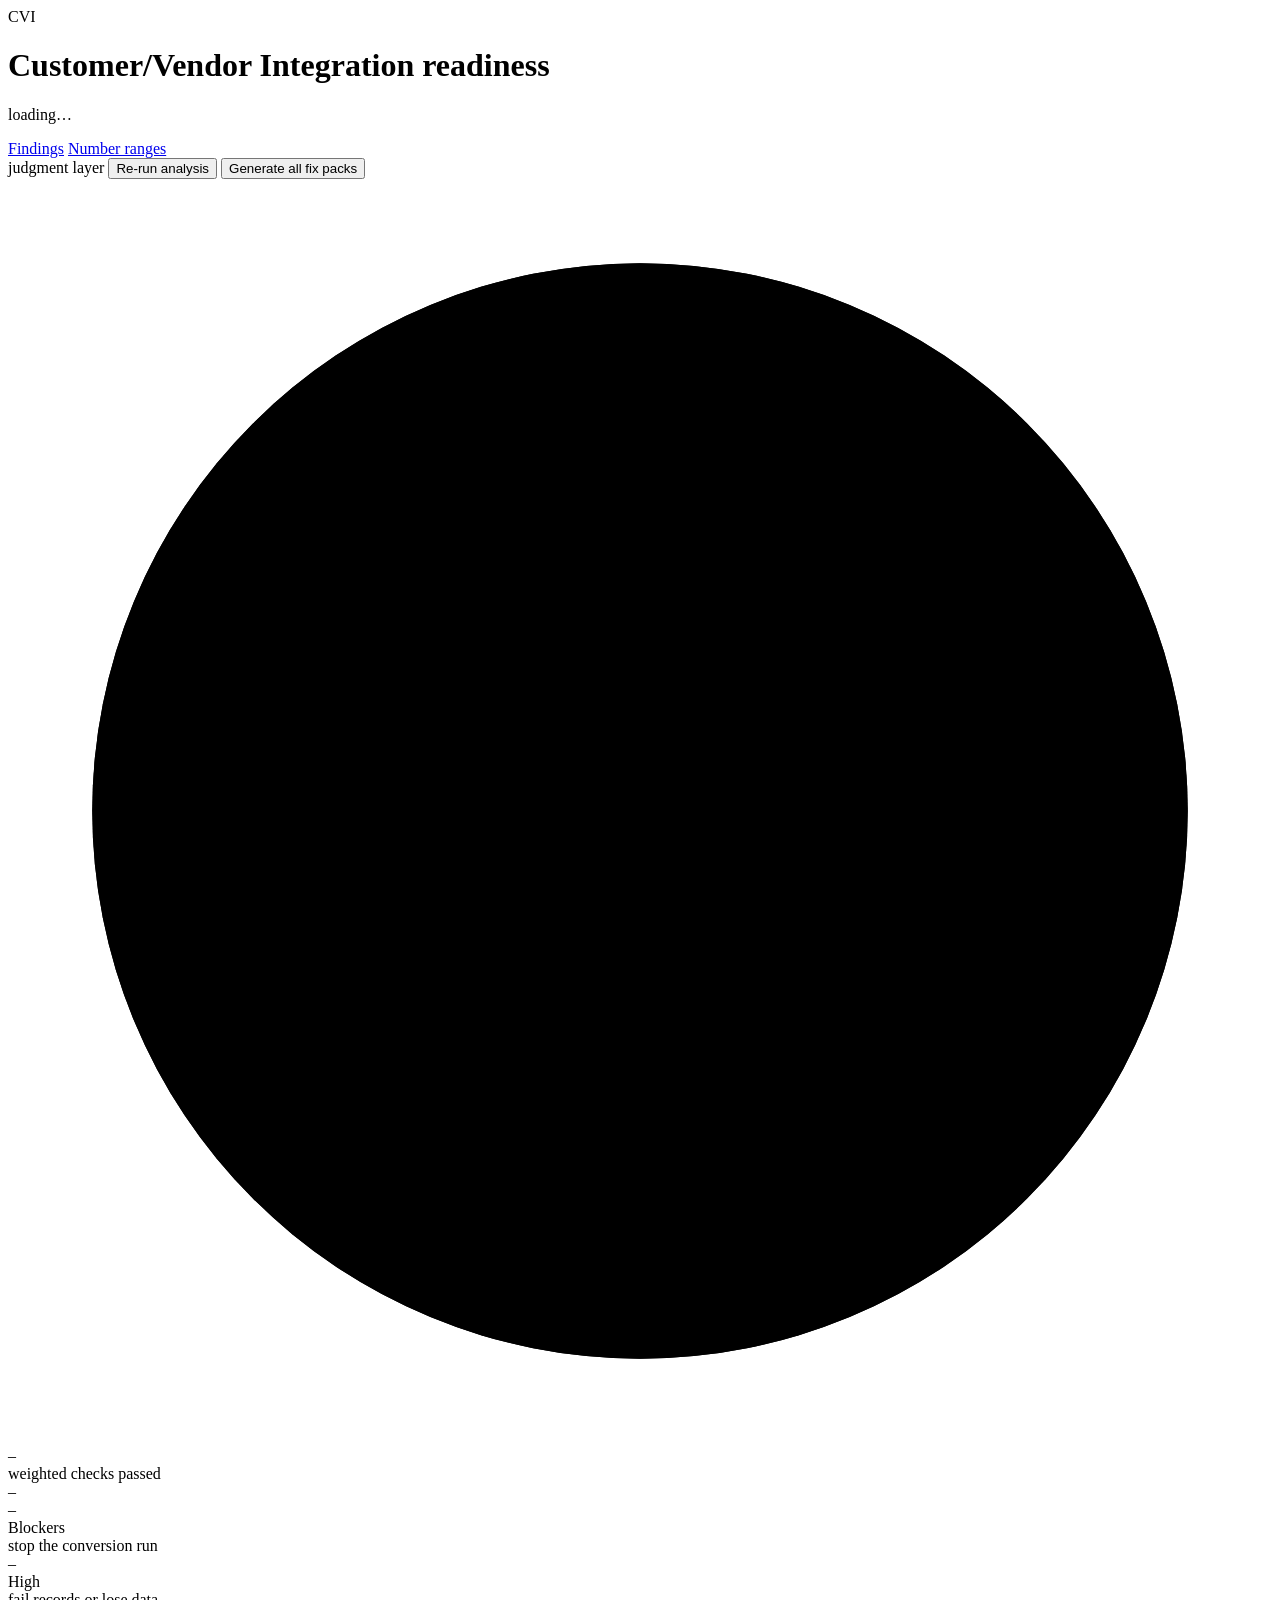
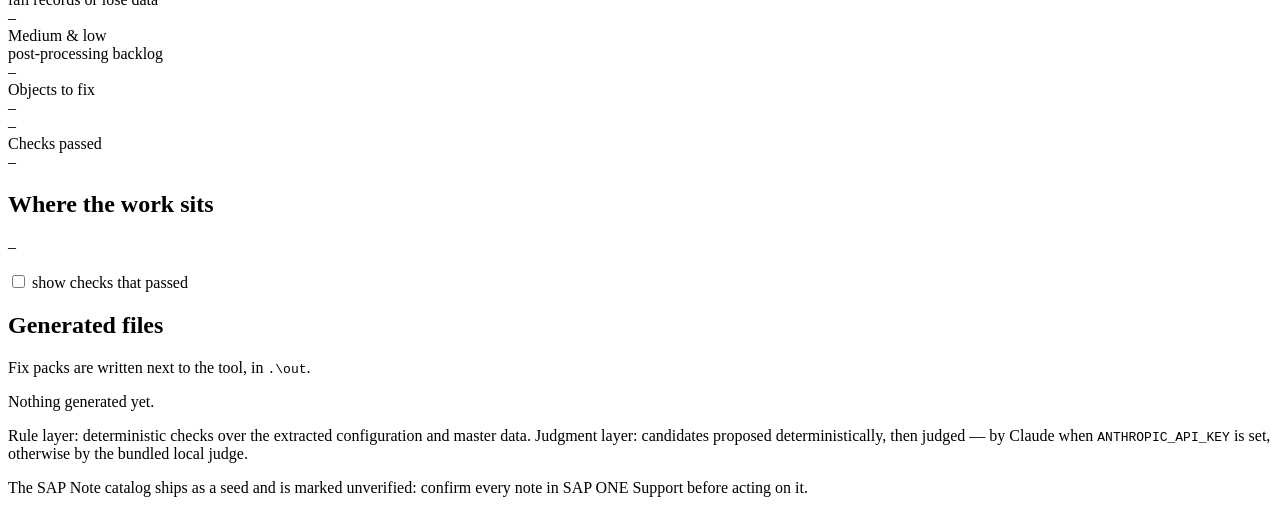
==== web/index.html @ 9ab92ed5 "CVI readiness analyzer for ECC to S/4HANA business partner conversion Reads extracted ECC configurat" ====
<!doctype html>
<html lang="en">
<head>
<meta charset="utf-8">
<meta name="viewport" content="width=device-width, initial-scale=1">
<title>CVI Readiness Analyzer</title>
<link rel="stylesheet" href="/styles.css">
</head>
<body>

<header class="topbar">
  <div class="topbar-left">
    <div class="mark">CVI</div>
    <div>
      <h1>Customer/Vendor Integration readiness</h1>
      <p class="sub" id="systemLine">loading…</p>
    </div>
  </div>
  <div class="topbar-right">
    <nav class="nav">
      <a href="/" class="current">Findings</a>
      <a href="/numbers">Number ranges</a>
    </nav>
    <span class="badge" id="aiBadge" title="">judgment layer</span>
    <button class="btn" id="rerunBtn">Re-run analysis</button>
    <button class="btn btn-primary" id="allPacksBtn">Generate all fix packs</button>
  </div>
</header>

<main>

  <section class="hero">
    <div class="score-card">
      <svg class="ring" viewBox="0 0 120 120" role="img" aria-labelledby="ringLabel">
        <title id="ringLabel">Readiness score</title>
        <circle class="ring-track" cx="60" cy="60" r="52"></circle>
        <circle class="ring-value" id="ringValue" cx="60" cy="60" r="52"></circle>
      </svg>
      <div class="score-text">
        <div class="score-number" id="scoreNumber">–</div>
        <div class="score-of">weighted checks passed</div>
        <div class="gate" id="gate"><span class="gate-icon" id="gateIcon"></span><span id="gateText">–</span></div>
      </div>
    </div>

    <div class="tiles">
      <div class="tile" data-sev="BLOCKER">
        <div class="tile-value" id="tBlocker">–</div>
        <div class="tile-label"><span class="dot dot-critical"></span>Blockers</div>
        <div class="tile-note">stop the conversion run</div>
      </div>
      <div class="tile" data-sev="HIGH">
        <div class="tile-value" id="tHigh">–</div>
        <div class="tile-label"><span class="dot dot-serious"></span>High</div>
        <div class="tile-note">fail records or lose data</div>
      </div>
      <div class="tile" data-sev="MEDIUM">
        <div class="tile-value" id="tMedium">–</div>
        <div class="tile-label"><span class="dot dot-warning"></span>Medium &amp; low</div>
        <div class="tile-note">post-processing backlog</div>
      </div>
      <div class="tile">
        <div class="tile-value" id="tAffected">–</div>
        <div class="tile-label"><span class="dot dot-neutral"></span>Objects to fix</div>
        <div class="tile-note" id="tScope">–</div>
      </div>
      <div class="tile">
        <div class="tile-value" id="tPassed">–</div>
        <div class="tile-label"><span class="dot dot-good"></span>Checks passed</div>
        <div class="tile-note" id="tChecks">–</div>
      </div>
    </div>
  </section>

  <section class="distribution">
    <div class="dist-head">
      <h2>Where the work sits</h2>
      <p class="muted" id="distNote">–</p>
    </div>
    <div class="dist-bar" id="distBar"></div>
    <div class="legend" id="distLegend"></div>
  </section>

  <section class="controls">
    <div class="chips" id="catChips"></div>
    <label class="toggle"><input type="checkbox" id="showPassed"> show checks that passed</label>
  </section>

  <section id="findings" class="findings"></section>

  <section class="output">
    <div class="dist-head">
      <h2>Generated files</h2>
      <p class="muted" id="outNote">Fix packs are written next to the tool, in <code>.\out</code>.</p>
    </div>
    <div id="fileList" class="filelist"><p class="muted">Nothing generated yet.</p></div>
  </section>

  <footer class="foot">
    <p>Rule layer: deterministic checks over the extracted configuration and master data.
       Judgment layer: candidates proposed deterministically, then judged — by Claude when
       <code>ANTHROPIC_API_KEY</code> is set, otherwise by the bundled local judge.</p>
    <p>The SAP Note catalog ships as a seed and is marked unverified: confirm every note in SAP ONE Support before acting on it.</p>
  </footer>

</main>

<div class="toast" id="toast" hidden></div>

<script src="/app.js"></script>
<script src="/chat.js"></script>
</body>
</html>
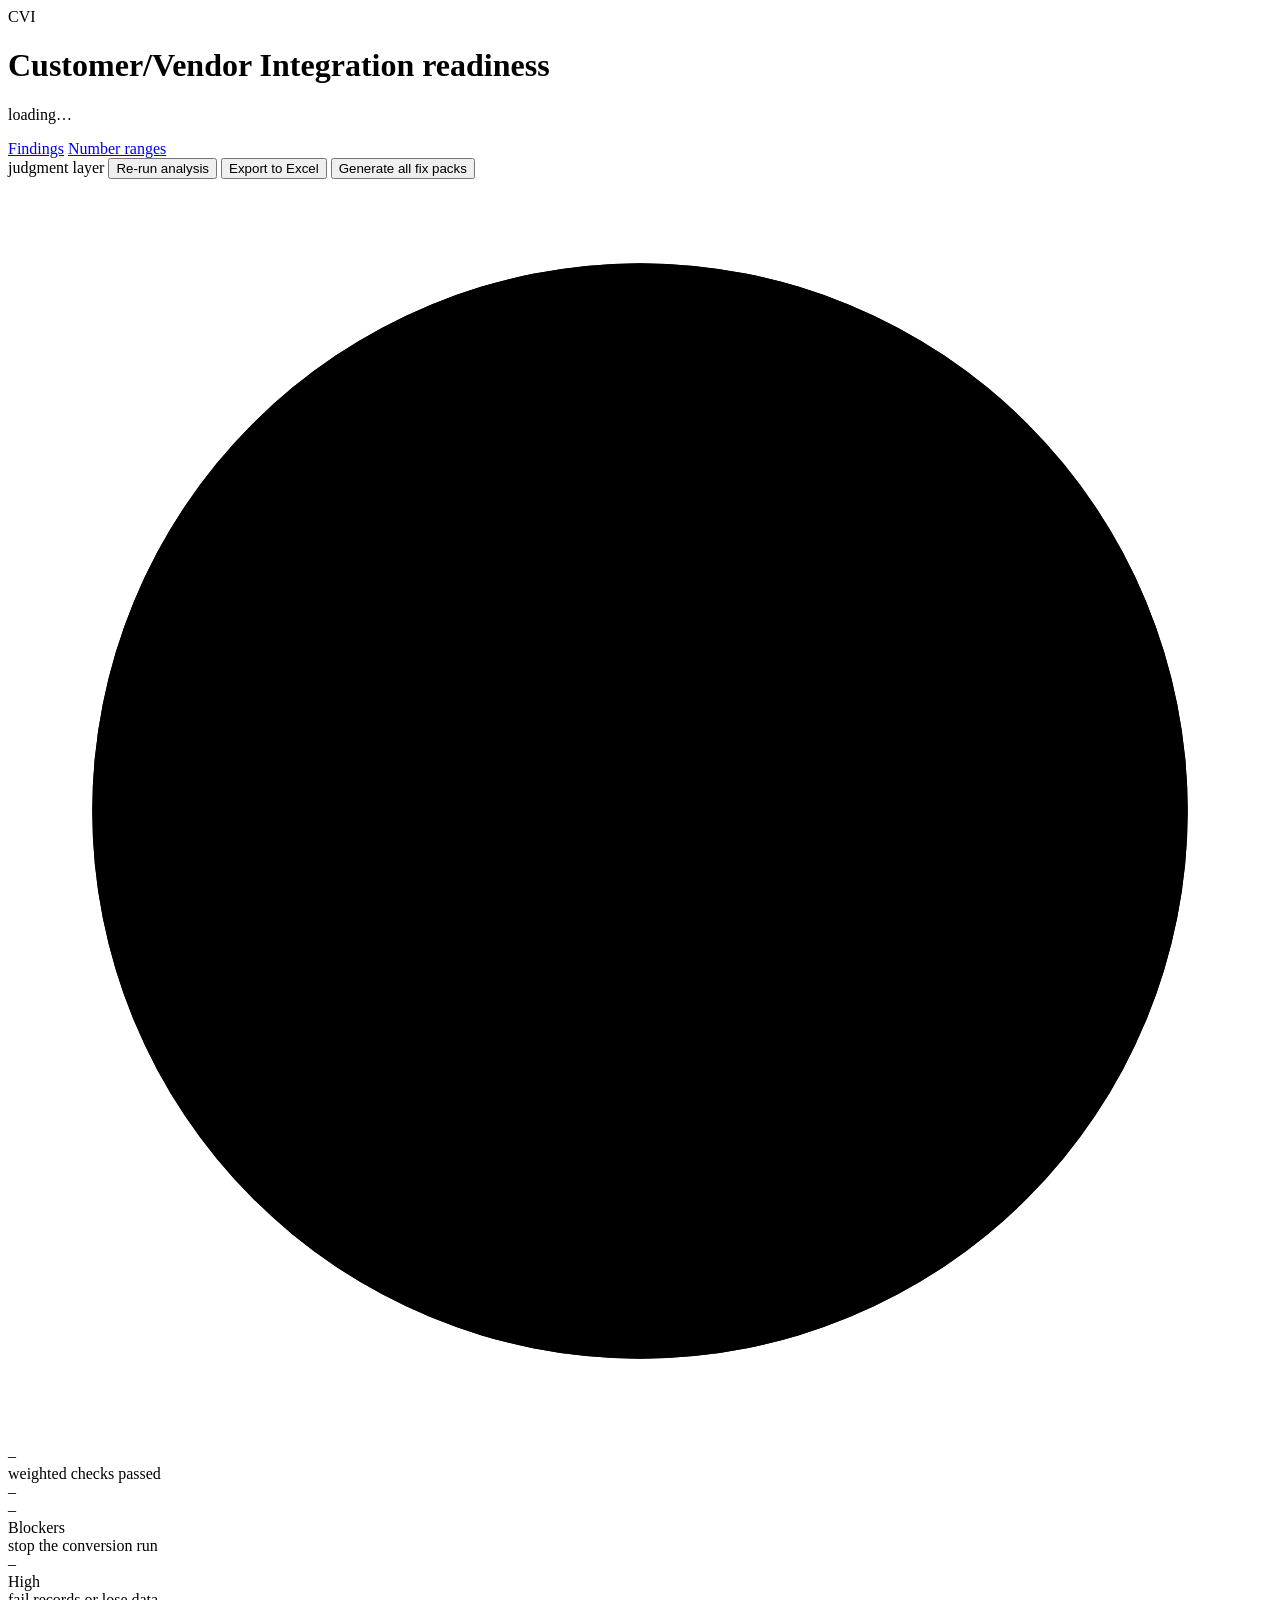
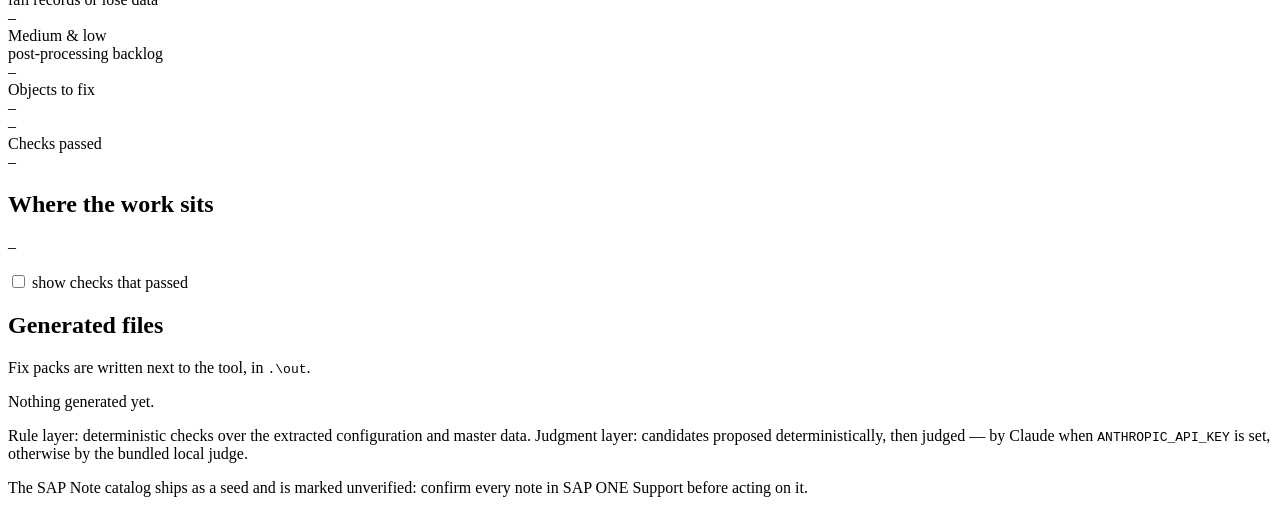
==== commit cfa8109b: "Prepare CVI Readiness Analyzer for cloud deployment" ====
--- a/web/index.html
+++ b/web/index.html
@@ -23,11 +23,14 @@
     </nav>
     <span class="badge" id="aiBadge" title="">judgment layer</span>
     <button class="btn" id="rerunBtn">Re-run analysis</button>
+    <button class="btn" id="excelBtn" title="Downloads the master data as an Excel workbook, with the findings against each record on the record's own row. A copy is kept in .\out.">Export to Excel</button>
     <button class="btn btn-primary" id="allPacksBtn">Generate all fix packs</button>
   </div>
 </header>
 
 <main>
+
+  <div class="recorded-banner" id="recordedBanner" hidden></div>
 
   <section class="hero">
     <div class="score-card">
